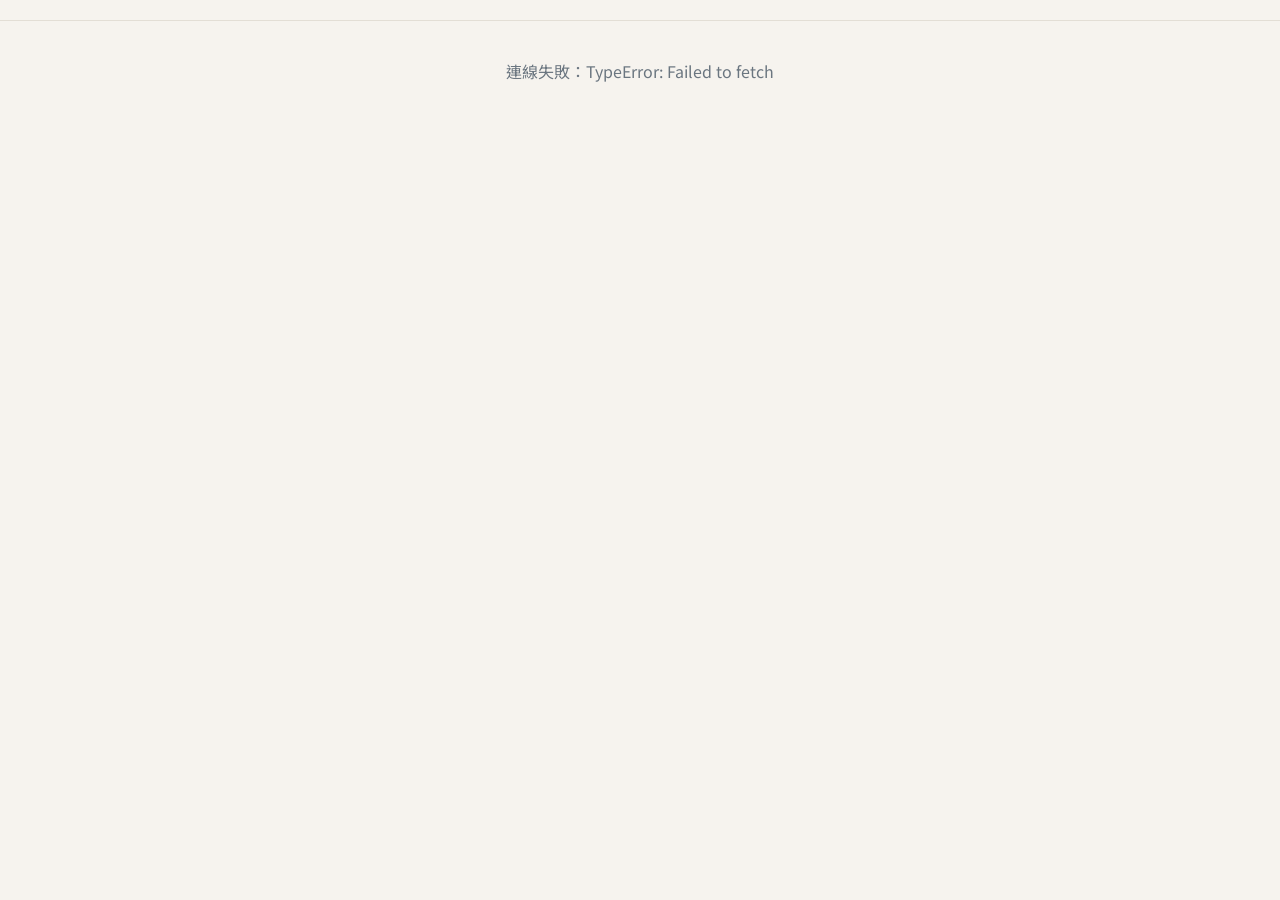
==== index.html @ da59471c "PJM coach workshop site Co-Authored-By: Claude Sonnet 5.5 <noreply@anthropic.com>" ====
<!doctype html>
<html lang="zh-Hant">
<head>
<meta charset="utf-8">
<meta name="viewport" content="width=device-width, initial-scale=1">
<title>PJM 教練團交流會</title>
<link rel="preconnect" href="https://fonts.googleapis.com">
<link rel="stylesheet" href="https://fonts.googleapis.com/css2?family=Noto+Sans+TC:wght@400;600;700&display=swap">
<link rel="stylesheet" href="style.css">
</head>
<body>
<header class="top"><div class="in" id="hdr"></div></header>
<main class="wrap" id="app"><p class="wait">載入中…</p></main>
<script src="supabase.min.js"></script>
<script src="common.js"></script>
<script src="app.js"></script>
</body>
</html>
---- style.css ----
:root {
  --bg: #f6f3ee; --card: #ffffff; --ink: #1f2a33; --muted: #6b7680; --line: #e3ded5;
  --brand: #0f6b66; --brand-ink: #ffffff; --accent: #e8664a; --soft: #e5f1ef; --warn: #fff1d6;
  --radius: 14px;
}
@media (prefers-color-scheme: dark) {
  :root:not([data-theme="light"]) {
    --bg: #14191d; --card: #1d252b; --ink: #eef1f3; --muted: #9aa6af; --line: #303a42;
    --brand: #3fb5ac; --brand-ink: #0c1a19; --accent: #ff8a70; --soft: #1b3331; --warn: #3a2f17;
  }
}
* { box-sizing: border-box; }
body { margin: 0; background: var(--bg); color: var(--ink); font: 16px/1.6 "Noto Sans TC", "Microsoft JhengHei", system-ui, sans-serif; }
.wrap { max-width: 760px; margin: 0 auto; padding: 0 16px 80px; }
.wrap.wide { max-width: 1100px; }
header.top { position: sticky; top: 0; z-index: 5; background: var(--bg); border-bottom: 1px solid var(--line); }
header.top .in { max-width: 760px; margin: 0 auto; padding: 10px 16px; display: flex; gap: 10px; align-items: center; justify-content: space-between; flex-wrap: wrap; }
.brand { font-weight: 700; }
.pill { display: inline-block; padding: 2px 10px; border-radius: 999px; background: var(--soft); color: var(--brand); font-size: 13px; font-weight: 600; }
.pill.warn { background: var(--warn); color: var(--ink); }
.chip { border: 1px solid var(--line); background: var(--card); color: var(--ink); border-radius: 999px; padding: 4px 12px; font-size: 14px; cursor: pointer; }
.chip.on { background: var(--brand); color: var(--brand-ink); border-color: var(--brand); }
h1 { font-size: 26px; line-height: 1.3; margin: 24px 0 4px; }
h2 { font-size: 20px; margin: 28px 0 8px; }
h3 { font-size: 16px; margin: 0 0 6px; }
.sub { color: var(--muted); margin: 0 0 16px; }
.card { background: var(--card); border: 1px solid var(--line); border-radius: var(--radius); padding: 16px; margin: 12px 0; }
.card.soft { background: var(--soft); border-color: transparent; }
.q { font-weight: 600; margin-bottom: 4px; }
.hint { color: var(--muted); font-size: 14px; margin: 0 0 8px; }
textarea, input[type=text], input[type=password], select {
  width: 100%; font: inherit; color: var(--ink); background: var(--bg); border: 1px solid var(--line);
  border-radius: 10px; padding: 10px 12px;
}
textarea { min-height: 84px; resize: vertical; }
textarea:focus, input:focus, select:focus { outline: 2px solid var(--brand); outline-offset: 1px; }
button.btn, a.btn { display: inline-block; font: inherit; font-weight: 600; background: var(--brand); color: var(--brand-ink); border: 0; border-radius: 10px; padding: 10px 18px; cursor: pointer; text-decoration: none; }
button.btn.ghost, a.btn.ghost { background: transparent; color: var(--brand); border: 1px solid var(--brand); }
button.btn.danger { background: var(--accent); color: #fff; }
button.btn:disabled { opacity: .45; cursor: not-allowed; }
.opts { display: grid; gap: 8px; }
.opt { display: flex; gap: 10px; align-items: flex-start; padding: 10px 12px; border: 1px solid var(--line); border-radius: 10px; background: var(--bg); cursor: pointer; }
.opt input { margin-top: 5px; }
.opt:has(input:checked) { border-color: var(--brand); background: var(--soft); }
.grid2 { display: grid; gap: 10px; grid-template-columns: repeat(auto-fill, minmax(150px, 1fr)); }
.pic { padding: 0; border: 3px solid transparent; border-radius: 12px; overflow: hidden; cursor: pointer; background: var(--line); }
.pic img { display: block; width: 100%; height: 110px; object-fit: cover; }
.pic.sel { border-color: var(--accent); }
.rolecard { text-align: center; padding: 28px 16px; }
.rolecard .emoji { font-size: 54px; }
.rolecard .rt { font-size: 24px; font-weight: 700; margin: 6px 0; }
.rolechips { display: flex; gap: 8px; flex-wrap: wrap; justify-content: center; margin: 8px 0; }
.wait { text-align: center; color: var(--muted); padding: 22px 12px; }
.dot { display: inline-block; width: 9px; height: 9px; border-radius: 50%; background: var(--accent); margin-right: 6px; animation: pulse 1.4s infinite; }
@keyframes pulse { 50% { opacity: .2; } }
.future { display: flex; gap: 12px; flex-wrap: wrap; }
.future img { width: 140px; height: 92px; object-fit: cover; border-radius: 10px; }
.future .tx { flex: 1; min-width: 200px; font-size: 15px; }
.who { font-weight: 700; }
.saved { color: var(--muted); font-size: 13px; height: 18px; }
details.ref { margin: 12px 0; }
details.ref summary { cursor: pointer; font-weight: 600; color: var(--brand); }
table.t { width: 100%; border-collapse: collapse; font-size: 14px; }
table.t th, table.t td { border-bottom: 1px solid var(--line); padding: 6px 8px; text-align: left; vertical-align: top; }
.bar { height: 10px; background: var(--line); border-radius: 99px; overflow: hidden; }
.bar > i { display: block; height: 100%; background: var(--brand); }
.toast { position: fixed; left: 50%; bottom: 20px; transform: translateX(-50%); background: var(--ink); color: var(--bg); padding: 10px 16px; border-radius: 10px; z-index: 20; }
.row { display: flex; gap: 10px; flex-wrap: wrap; align-items: center; }
.stagebtn { text-align: left; width: 100%; display: flex; justify-content: space-between; gap: 10px; align-items: center; padding: 10px 12px; border: 1px solid var(--line); border-radius: 10px; background: var(--card); color: var(--ink); font: inherit; cursor: pointer; margin-bottom: 6px; }
.stagebtn.cur { border-color: var(--brand); background: var(--soft); }
.stagebtn.done { opacity: .6; }
.lb { position: fixed; inset: 0; z-index: 50; background: rgba(0,0,0,.93); display: flex; flex-direction: column; align-items: center; justify-content: center; gap: 14px; padding: 12px; }
.lb img { max-width: 100%; max-height: 82vh; object-fit: contain; cursor: zoom-out; }
.lbbar { display: flex; gap: 12px; }
.bigpic { display: block; width: 100%; max-height: 60vh; object-fit: cover; border-radius: 12px; cursor: zoom-in; margin: 8px 0; }
.thumb { width: 140px; height: 92px; object-fit: cover; border-radius: 10px; cursor: zoom-in; }
.pic { position: relative; }
.pic img { height: 130px; }
.pcap { position: absolute; left: 0; right: 0; bottom: 0; padding: 3px 6px; font-size: 12px; color: #fff; background: rgba(0,0,0,.55); text-align: left; }
.pic { display: block; width: 100%; min-width: 0; }
.grid2:has(.pic) { grid-template-columns: repeat(auto-fill, minmax(140px, 1fr)); }
.pic img { height: 100px; }

/* ---- Facilitator 階段控制：左清單、右投影 ---- */
.wrap.full { max-width: 1800px; }
.stage2col { display: grid; grid-template-columns: 300px 1fr; gap: 16px; align-items: start; }
@media (max-width: 900px) { .stage2col { grid-template-columns: 1fr; } }
.stageRight { background: var(--bg); border: 1px solid var(--line); border-radius: 16px; padding: 12px 20px 28px; min-height: 78vh; }
.stageRight:fullscreen { padding: 3vh 4vw; overflow: auto; border-radius: 0; border: 0; }
.p-tool { display: flex; justify-content: space-between; align-items: center; margin-bottom: 8px; }
.proj { font-size: 16px; }
.p-h1 { font-size: clamp(34px, 4.4vw, 72px); font-weight: 800; line-height: 1.2; margin: 6px 0 .3em; }
.p-h2 { font-size: clamp(24px, 2.4vw, 40px); margin: 22px 0 8px; }
.p-big { font-size: clamp(28px, 3.4vw, 56px); font-weight: 700; color: var(--brand); margin: 0 0 .4em; }
.p-lead { font-size: clamp(20px, 2.3vw, 38px); line-height: 1.6; margin: .4em 0 .8em; }
.p-sub { font-size: clamp(16px, 1.6vw, 26px); color: var(--muted); }
.p-list { font-size: clamp(22px, 2.6vw, 44px); line-height: 1.55; padding-left: 1.4em; margin: .4em 0; }
.p-list li { margin: .35em 0; } .p-list small { display: block; font-size: .6em; color: var(--muted); }
.p-q { font-size: clamp(22px, 2.6vw, 42px); line-height: 1.8; margin: 0; }
.p-note { font-size: clamp(18px, 2vw, 30px); line-height: 1.7; }
.p-grid { display: grid; grid-template-columns: repeat(auto-fill, minmax(280px, 1fr)); gap: 14px; margin: 12px 0; }
.p-card { background: var(--card); border: 1px solid var(--line); border-radius: 16px; padding: 14px 16px; }
.p-ctitle { display: flex; justify-content: space-between; align-items: center; font-weight: 700; font-size: clamp(18px, 1.9vw, 30px); margin-bottom: 6px; }
.p-count { font-size: .8em; padding: 2px 12px; border-radius: 999px; background: var(--warn); }
.p-count.full { background: var(--brand); color: var(--brand-ink); }
.p-chip { display: inline-block; padding: 4px 14px; margin: 3px; border-radius: 999px; border: 2px solid var(--line); font-size: clamp(16px, 1.7vw, 28px); }
.p-chip.on { background: var(--brand); color: var(--brand-ink); border-color: var(--brand); }
.p-prog { margin: 14px 0; }
.p-bar { height: clamp(14px, 1.6vw, 26px); background: var(--line); border-radius: 99px; overflow: hidden; }
.p-bar i { display: block; height: 100%; background: var(--brand); transition: width .6s; }
.p-plabel { font-size: clamp(16px, 1.8vw, 28px); margin-top: 6px; }
.p-qs { font-size: clamp(16px, 1.7vw, 26px); }
.p-score { font-size: clamp(40px, 5vw, 84px); font-weight: 800; color: var(--brand); line-height: 1.1; } .p-score small { font-size: .35em; color: var(--muted); }

.stage2col { grid-template-columns: 240px 1fr; }
.stage2col.collapsed { grid-template-columns: 1fr; }
.stage2col.collapsed #stageLeft { display: none; }
#stageLeft .stagebtn { padding: 7px 10px; font-size: 14px; margin-bottom: 4px; }
.p-nav { display: none; }
.stageRight:fullscreen { position: relative; padding-bottom: 12vh; }
.stageRight:fullscreen .p-nav { display: flex; position: fixed; left: 50%; bottom: 18px; transform: translateX(-50%); z-index: 70; align-items: center; gap: 14px; background: var(--card); border: 1px solid var(--line); border-radius: 999px; padding: 8px 12px; box-shadow: 0 6px 24px #0005; opacity: .35; transition: opacity .2s; }
.stageRight:fullscreen .p-nav:hover, .stageRight:fullscreen .p-nav:focus-within { opacity: 1; }
#navLabel { font-size: 15px; white-space: nowrap; }

.stageRight:fullscreen { display: flex; flex-direction: column; height: 100vh; padding: 2vh 3vw 9vh; overflow: hidden; }
.stageRight:fullscreen #projBody { flex: 1; min-height: 0; overflow: hidden; }
.stageRight:fullscreen #projInner { transform-origin: top left; }
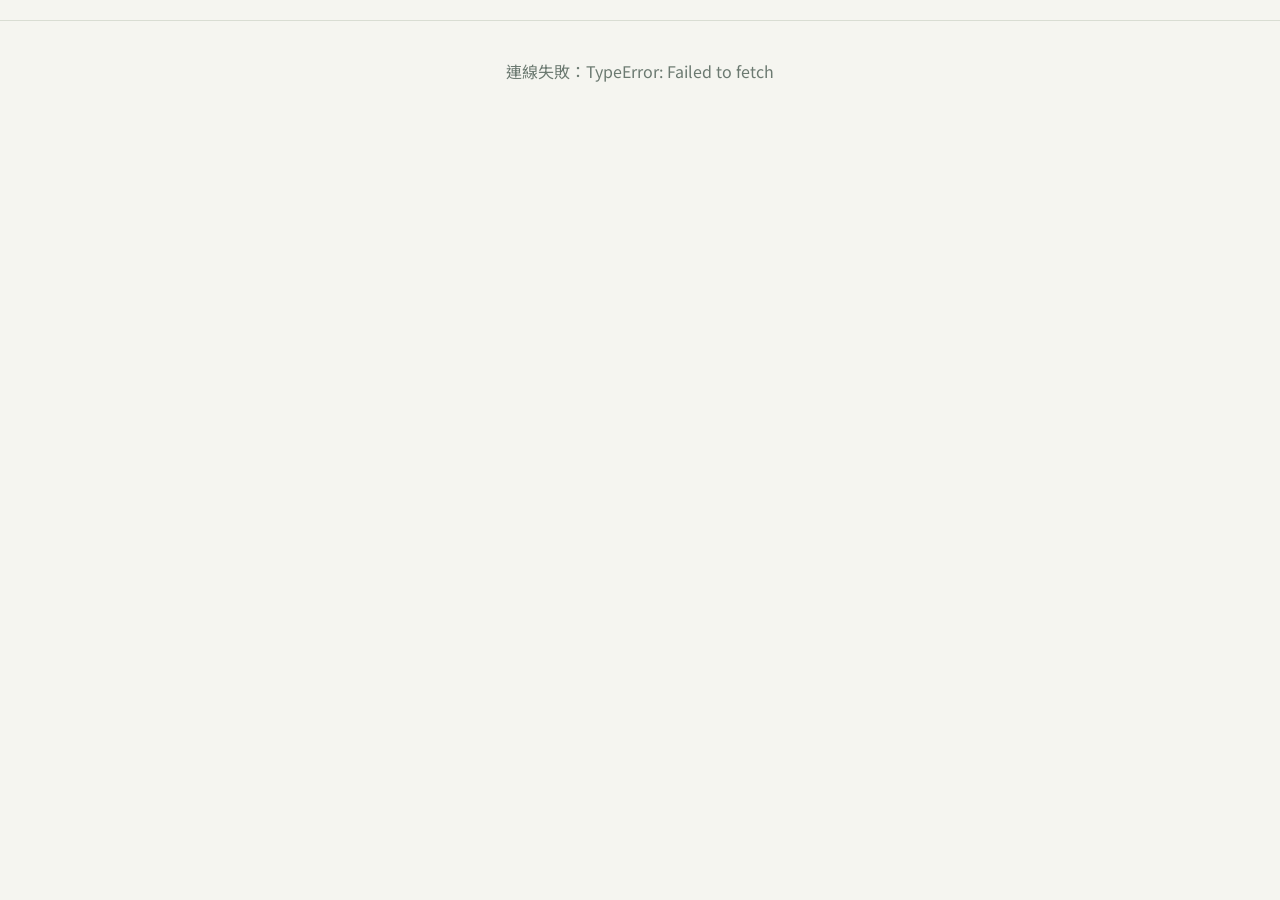
==== commit de9730fc: "Restyle with botanical, serif, pill-button look Co-Authored-By: Claude Sonnet 5.5 <noreply@anthropic" ====
--- a/index.html
+++ b/index.html
@@ -5,7 +5,7 @@
 <meta name="viewport" content="width=device-width, initial-scale=1">
 <title>PJM 教練團交流會</title>
 <link rel="preconnect" href="https://fonts.googleapis.com">
-<link rel="stylesheet" href="https://fonts.googleapis.com/css2?family=Noto+Sans+TC:wght@400;600;700&display=swap">
+<link rel="stylesheet" href="https://fonts.googleapis.com/css2?family=Noto+Sans+TC:wght@400;500;700;900&family=Noto+Serif+TC:wght@500;700;900&display=swap">
 <link rel="stylesheet" href="style.css">
 </head>
 <body>
--- a/style.css
+++ b/style.css
@@ -1,13 +1,18 @@
 :root {
-  --bg: #f6f3ee; --card: #ffffff; --ink: #1f2a33; --muted: #6b7680; --line: #e3ded5;
-  --brand: #0f6b66; --brand-ink: #ffffff; --accent: #e8664a; --soft: #e5f1ef; --warn: #fff1d6;
-  --radius: 14px;
+  --bg: #f5f5f0; --card: #fbfbf8; --ink: #2e3a33; --muted: #6c7a71; --line: #d9ddd3;
+  --brand: #385a4c; --brand-ink: #ffffff; --accent: #b8643c; --soft: #e6ede7; --warn: #f1ecd9;
+  --radius: 22px;
+  --serif: "Noto Serif TC", "Songti TC", "PMingLiU", serif;
 }
 @media (prefers-color-scheme: dark) {
   :root:not([data-theme="light"]) {
-    --bg: #14191d; --card: #1d252b; --ink: #eef1f3; --muted: #9aa6af; --line: #303a42;
-    --brand: #3fb5ac; --brand-ink: #0c1a19; --accent: #ff8a70; --soft: #1b3331; --warn: #3a2f17;
+    --bg: #151b18; --card: #1d2621; --ink: #eaf0ea; --muted: #9db0a3; --line: #33423a;
+    --brand: #8fc2a7; --brand-ink: #10201a; --accent: #e19a6e; --soft: #22322a; --warn: #3a3320;
   }
+}
+:root[data-theme="dark"] {
+  --bg: #151b18; --card: #1d2621; --ink: #eaf0ea; --muted: #9db0a3; --line: #33423a;
+  --brand: #8fc2a7; --brand-ink: #10201a; --accent: #e19a6e; --soft: #22322a; --warn: #3a3320;
 }
 * { box-sizing: border-box; }
 body { margin: 0; background: var(--bg); color: var(--ink); font: 16px/1.6 "Noto Sans TC", "Microsoft JhengHei", system-ui, sans-serif; }
@@ -125,3 +130,31 @@
 .stageRight:fullscreen { display: flex; flex-direction: column; height: 100vh; padding: 2vh 3vw 9vh; overflow: hidden; }
 .stageRight:fullscreen #projBody { flex: 1; min-height: 0; overflow: hidden; }
 .stageRight:fullscreen #projInner { transform-origin: top left; }
+
+/* ---- 植物系風格覆蓋 ---- */
+h1, h2, .brand, .rolecard .rt, .p-h1, .p-h2, .p-big { font-family: var(--serif); }
+h1 { font-weight: 900; color: var(--ink); }
+h2 { font-weight: 700; }
+main.wrap:not(.wide) h1 { text-align: center; font-size: 28px; margin-top: 28px; }
+main.wrap:not(.wide) .sub { text-align: center; }
+.btn, a.btn { border-radius: 999px; padding: 12px 30px; font-family: var(--serif); font-weight: 600; letter-spacing: .04em; }
+button.btn.ghost, a.btn.ghost { border-width: 1.5px; }
+.card { border-radius: var(--radius); box-shadow: 0 1px 0 #ffffff80 inset; }
+.card.soft { background: var(--soft); }
+textarea, input[type=text], input[type=password], select { border-radius: 16px; background: var(--card); }
+.opt { border-radius: 28px; padding: 12px 18px; background: var(--card); }
+.opt:has(input:checked) { border-color: var(--brand); background: var(--soft); }
+.chip { font-family: inherit; }
+.pic { border-radius: 18px; }
+.bar { height: 14px; border-radius: 99px; }
+.bar > i { border-radius: 99px; }
+.pill { background: var(--soft); color: var(--brand); }
+.stagebtn { border-radius: 16px; }
+.dot { background: var(--brand); }
+header.top { background: var(--bg); }
+/* 植物插圖與柔光 */
+.sprig { display: block; margin: 8px auto 0; width: 150px; height: 180px; background: radial-gradient(circle at 50% 52%, #8fb99a55 0%, #8fb99a22 45%, transparent 70%); }
+.rolecard { padding: 18px 16px 28px; }
+.rolecard .rt { font-size: 24px; font-weight: 900; }
+
+h1, h2, .rolecard .rt, .p-h1, .p-lead, .wait { text-wrap: balance; }
